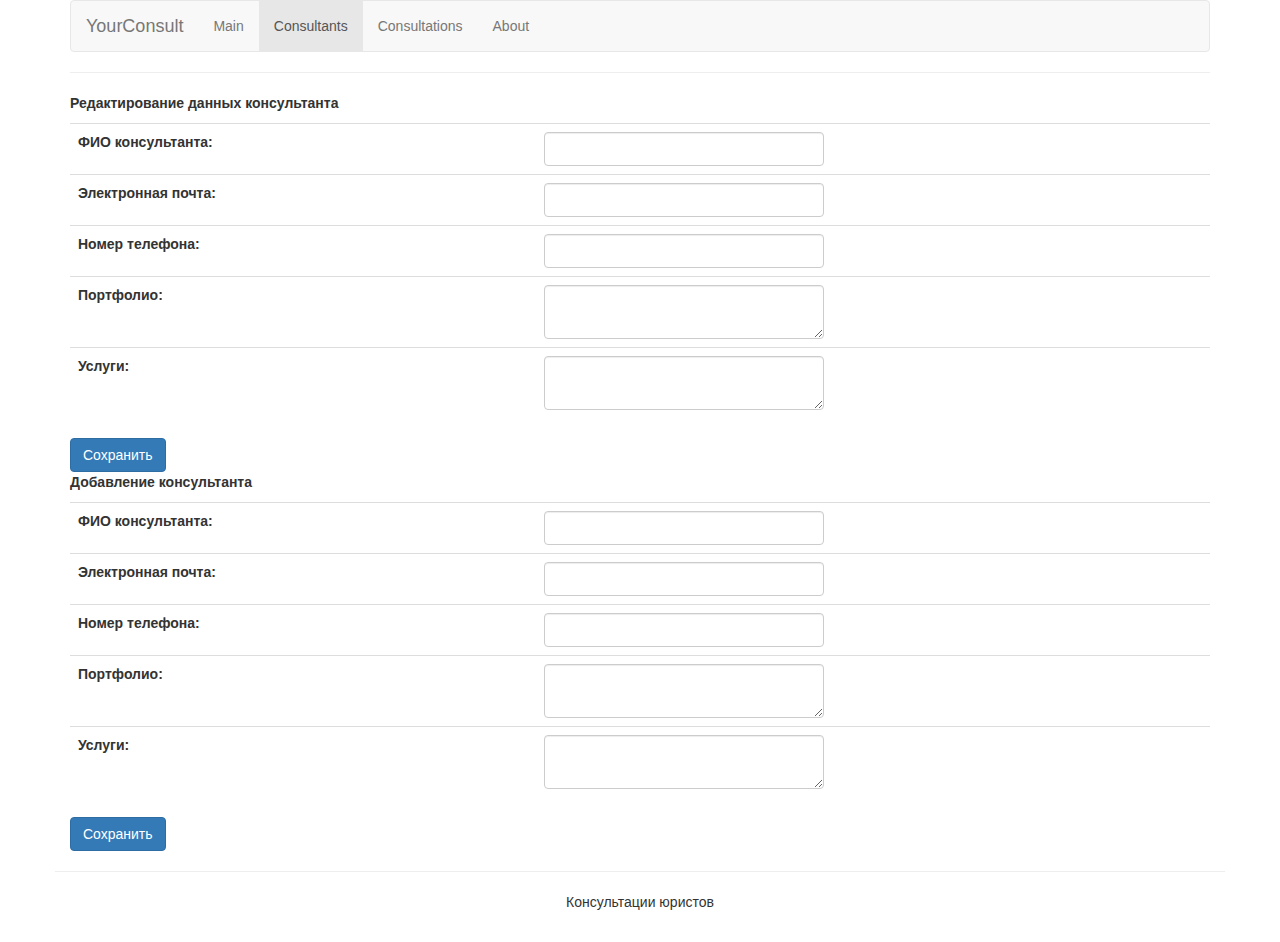
==== ConsultantService/consultants.html @ b1fc2f5f "set consultant page" ====
﻿<!DOCTYPE html>
<html>
<head>
    <meta charset="utf-8" />
    <title>Список консультантов</title>
    <link href="Content/Site.css" rel="stylesheet" />
    <link href="Content/bootstrap.min.css" rel="stylesheet" />
</head>
<body class="container">
    <nav class="navbar navbar-default">
        <div class="container-fluid">
            <div class="navbar-header">
                <a class="navbar-brand" href="#">YourConsult</a>
            </div>
            <ul class="nav navbar-nav">
                <li><a href="/">Main</a></li>
                <li class="active"><a href="consultants.html">Consultants</a></li>
                <li ><a href="#">Consultations</a></li>
                <li><a href="#">About</a></li>

            </ul>
        </div>
    </nav>
    <div id="tableBlock"></div>
    <hr />
    <div id="editBlock">
        <p><b>Редактирование данных консультанта</b></p>
        <table class="table table-hover">
            <input type="hidden" id="editId" />
            <tr><td><label>ФИО консультанта: </label></td><td><input class="form-control" type="text" id="editName" /></td></tr>
            <tr><td><label>Электронная почта: </label></td><td><input class="form-control" type="text" id="editEmail" /></td></tr>
            <tr><td><label>Номер телефона: </label></td><td><input class="form-control" type="number" id="editPhone" /></td></tr>
            <tr><td><label>Портфолио: </label></td><td><textarea class="form-control" type="number" id="editPortfolio"></textarea></td></tr>
            <tr><td><label>Услуги: </label></td><td><textarea class="form-control" type="number" id="editServices"></textarea></td></tr>
        </table>
        <button id="editConsultant" class="btn btn-primary">Сохранить</button>
    </div>
    <div id="createBlock">
        <p><b>Добавление консультанта</b></p>
        <table class="table table-hover">
            <tr><td><label>ФИО консультанта: </label></td><td><input class="form-control" type="text" id="addName" /></td></tr>
            <tr><td><label>Электронная почта: </label></td><td><input class="form-control" type="text" id="addEmail" /></td></tr>
            <tr><td><label>Номер телефона: </label></td><td><input class="form-control col-lg-12" type="number" id="addPhone" /></td></tr>
            <tr><td><label>Портфолио: </label></td><td><textarea class="form-control" type="number" id="addPortfolio"></textarea></td></tr>
            <tr><td><label>Услуги: </label></td><td><textarea class="form-control col-md-12" type="number" id="addServices"></textarea></td></tr>
        </table>
        <button id="addConsultant" class="btn btn-primary">Сохранить</button>
    </div>
    <div class="row">
        <footer>
            <hr />
            <p>
                Консультации юристов
            </p>
        </footer>
    </div>

</body>
</html>
<script src="https://ajax.aspnetcdn.com/ajax/jQuery/jquery-2.0.3.min.js"></script>
<script type="text/javascript">
    $(document).ready(function () {

        GetAllConsultations();

        $("#editConsultation").click(function (event) {
            event.preventDefault();
            EditConsultation();
        });

        $("#addConsultation").click(function (event) {
            event.preventDefault();
            AddConsultation();
        });

    });
    // Получение всех консультантов по ajax-запросу
    function GetAllConsultations() {

        $("#createBlock").css('display', 'block');
        $("#editBlock").css('display', 'none');
        $.ajax({
            url: '/api/consultants',
            type: 'GET',
            dataType: 'json',
            success: function (data) {
                WriteResponse(data);
            },
            error: function (x, y, z) {
                alert(x + '\n' + y + '\n' + z);
            }
        });
    }
    // Добавление новой записи
    function AddConsultation() {
        // получаем значения для добавляемой записи
        var consultation = {
            Name: $('#addName').val(),
            Author: $('#addAuthor').val(),
            Year: $('#addYear').val()
        };

        $.ajax({
            url: '/api/ConsultationsWeb/',
            type: 'POST',
            data: JSON.stringify(consultation),
            contentType: "application/json;charset=utf-8",
            success: function (data) {
                GetAllConsultations();
            },
            error: function (x, y, z) {
                alert(x + '\n' + y + '\n' + z);
            }
        });
    }
    // Удаление консультации
    function DeleteConsultation(id) {

        $.ajax({
            url: '/api/ConsultationsWeb/' + id,
            type: 'DELETE',
            contentType: "application/json;charset=utf-8",
            success: function (data) {
                GetAllConsultations();
            },
            error: function (x, y, z) {
                alert(x + '\n' + y + '\n' + z);
            }
        });
    }
    // редактирование консультации
    function EditConsultation() {
        var id = $('#editId').val()
        // получаем новые значения для редактируемой консультации
        var consultation = {
            Id: $('#editId').val(),
            Name: $('#editName').val(),
            Email: $('#editEmail').val(),
            Phone: $('#editPhone').val()
        };
        $.ajax({
            url: '/api/ConsultationsWeb/' + id,
            type: 'PUT',
            data: JSON.stringify(consultation),
            contentType: "application/json;charset=utf-8",
            success: function (data) {
                GetAllConsultations();
            },
            error: function (x, y, z) {
                alert(x + '\n' + y + '\n' + z);
            }
        });
    }
    // вывод полученных данных на экран
    function WriteResponse(consultations) {
        var strResult = "<table class='table table-hover'><th>ID</th><th>Название</th><th>Автор</th><th>Год издания</th><th></th><th></th>";
        $.each(consultations, function (index, consultation) {
            strResult += "<tr><td>" + consultation.Id + "</td><td> " + consultation.Name + "</td><td>" +
                consultation.Email + "</td><td>" + consultation.Phone +
                "</td><td><a id='editItem' data-item='" + consultation.Id + "' onclick='EditItem(this);' >Редактировать</a></td>" +
                "<td><a id='delItem' data-item='" + consultation.Id + "' onclick='DeleteItem(this);' >Удалить</a></td></tr>";
        });
        strResult += "</table>";
        $("#tableBlock").html(strResult);

    }
    // обработчик удаления
    function DeleteItem(el) {
        // получаем id удаляемого объекта
        var id = $(el).attr('data-item');
        DeleteConsultation(id);
    }
    // обработчик редактирования
    function EditItem(el) {
        // получаем id редактируемого объекта
        var id = $(el).attr('data-item');
        GetConsultation(id);
    }
    // вывод данных редактируемой книги в поля для редактирования
    function ShowConsultation(consultation) {
        if (consultation != null) {
            $("#createBlock").css('display', 'none');
            $("#editBlock").css('display', 'block');
            $("#editId").val(consultation.Id);
            $("#editName").val(consultation.Name);
            $("#editPhone").val(consultation.Phone);
            $("#editEmail").val(consultation.Email);
        }
        else {
            alert("Такая книга не существует");
        }
    }
    // запрос книги на редактирование
    function GetConsultation(id) {
        $.ajax({
            url: '/api/ConsultationsWeb/' + id,
            type: 'GET',
            dataType: 'json',
            success: function (data) {
                ShowConsultation(data);
            },
            error: function (x, y, z) {
                alert(x + '\n' + y + '\n' + z);
            }
        });
    }
</script>
---- ConsultantService/Content/Site.css ----
﻿body {
    padding-bottom: 20px;

}

/* Set padding to keep content from hitting the edges */
.body-content {
    padding-left: 15px;
    padding-right: 15px;
}

/* Set width on the form input elements since they're 100% wide by default */
input,
select,
textarea {
    max-width: 280px;
}

footer {
    text-align: center;
}
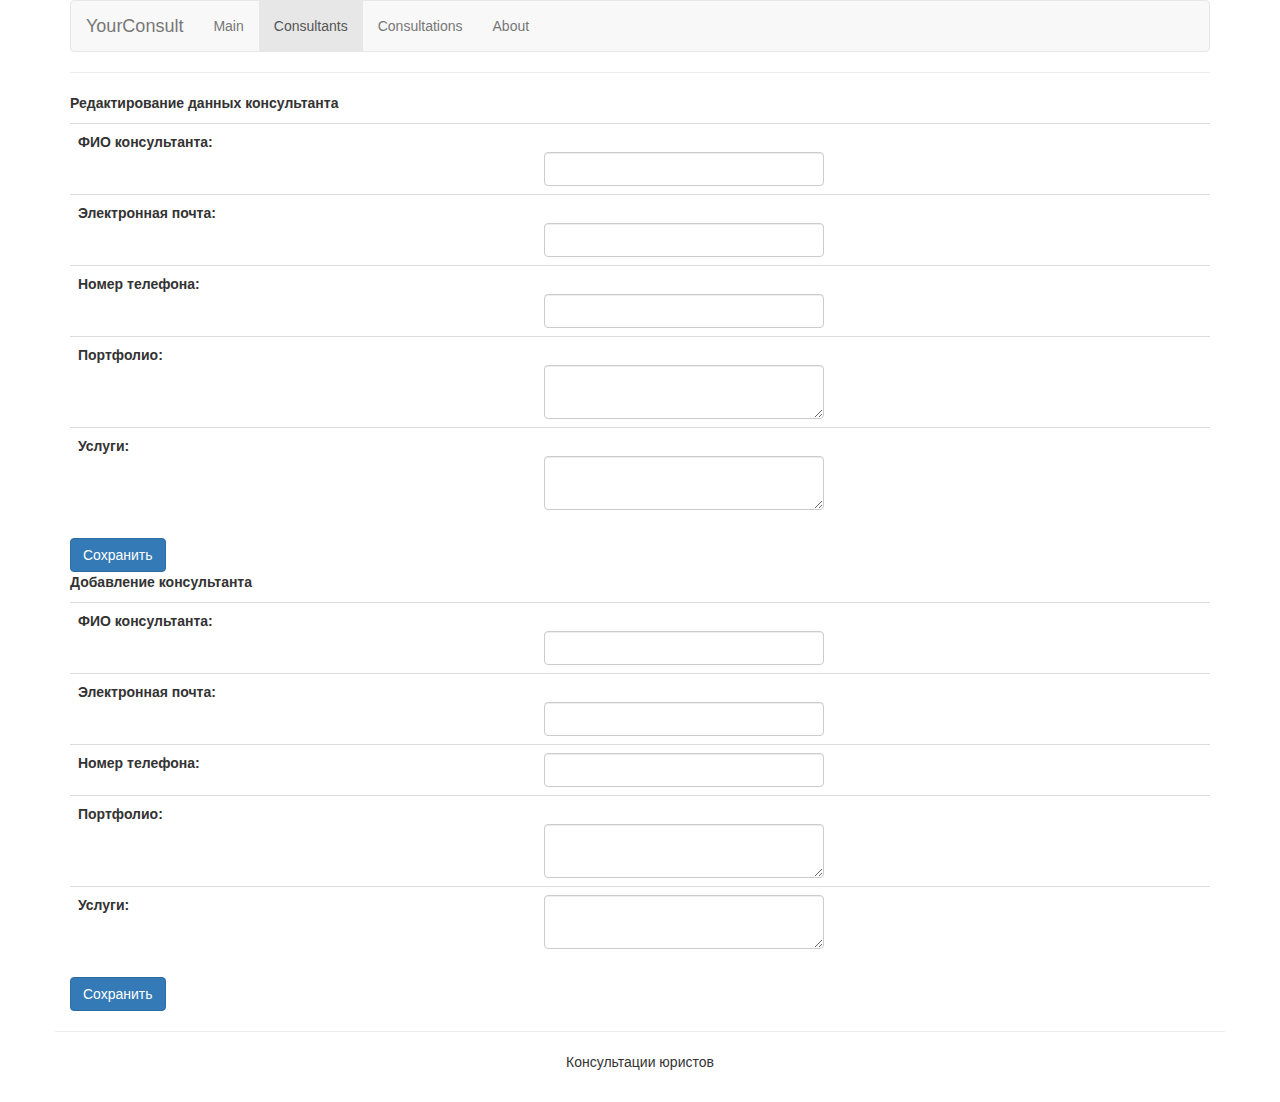
==== commit 74e3e788: "add question in model Consultation" ====
--- a/ConsultantService/consultants.html
+++ b/ConsultantService/consultants.html
@@ -1,5 +1,5 @@
 ﻿<!DOCTYPE html>
-<html>
+<html lang="RU-ru">
 <head>
     <meta charset="utf-8" />
     <title>Список консультантов</title>
@@ -15,7 +15,7 @@
             <ul class="nav navbar-nav">
                 <li><a href="/">Main</a></li>
                 <li class="active"><a href="consultants.html">Consultants</a></li>
-                <li ><a href="#">Consultations</a></li>
+                <li ><a href="/">Consultations</a></li>
                 <li><a href="#">About</a></li>
 
             </ul>
@@ -25,24 +25,56 @@
     <hr />
     <div id="editBlock">
         <p><b>Редактирование данных консультанта</b></p>
+        <input type="hidden" id="editId" />
         <table class="table table-hover">
-            <input type="hidden" id="editId" />
-            <tr><td><label>ФИО консультанта: </label></td><td><input class="form-control" type="text" id="editName" /></td></tr>
-            <tr><td><label>Электронная почта: </label></td><td><input class="form-control" type="text" id="editEmail" /></td></tr>
-            <tr><td><label>Номер телефона: </label></td><td><input class="form-control" type="number" id="editPhone" /></td></tr>
-            <tr><td><label>Портфолио: </label></td><td><textarea class="form-control" type="number" id="editPortfolio"></textarea></td></tr>
-            <tr><td><label>Услуги: </label></td><td><textarea class="form-control" type="number" id="editServices"></textarea></td></tr>
+            <tr>
+                <td><label>ФИО консультанта: </label></td>
+                <td><label for="editName"></label><input class="form-control" type="text" id="editName" /></td>
+            </tr>
+            <tr>
+                <td><label>Электронная почта: </label></td>
+                <td><label for="editEmail"></label><input class="form-control" type="text" id="editEmail" /></td>
+            </tr>
+            <tr>
+                <td><label>Номер телефона: </label></td>
+                <td><label for="editPhone"></label><input class="form-control" type="number" id="editPhone" /></td>
+            </tr>
+            <tr>
+                <td><label>Портфолио: </label></td>
+                <td><label for="editPortfolio"></label><textarea class="form-control" id="editPortfolio"></textarea></td>
+            </tr>
+            <tr>
+                <td><label>Услуги: </label></td>
+                <td><label for="editServices"></label><textarea class="form-control" id="editServices"></textarea></td>
+            </tr>
         </table>
         <button id="editConsultant" class="btn btn-primary">Сохранить</button>
     </div>
     <div id="createBlock">
         <p><b>Добавление консультанта</b></p>
         <table class="table table-hover">
-            <tr><td><label>ФИО консультанта: </label></td><td><input class="form-control" type="text" id="addName" /></td></tr>
-            <tr><td><label>Электронная почта: </label></td><td><input class="form-control" type="text" id="addEmail" /></td></tr>
-            <tr><td><label>Номер телефона: </label></td><td><input class="form-control col-lg-12" type="number" id="addPhone" /></td></tr>
-            <tr><td><label>Портфолио: </label></td><td><textarea class="form-control" type="number" id="addPortfolio"></textarea></td></tr>
-            <tr><td><label>Услуги: </label></td><td><textarea class="form-control col-md-12" type="number" id="addServices"></textarea></td></tr>
+            <tr>
+                <td><label>ФИО консультанта: </label></td>
+                <td><label for="addName"></label><input class="form-control" type="text" id="addName" /></td>
+            </tr>
+            <tr>
+                <td><label>Электронная почта: </label></td>
+                <td><label for="addEmail"></label><input class="form-control" type="text" id="addEmail" /></td>
+            </tr>
+            <tr>
+                <td><label>Номер телефона: </label></td>
+                <td><label for="addPhone"></label><input class="form-control col-lg-12" type="number" id="addPhone" /></td>
+            </tr>
+            <tr>
+                <td><label>Портфолио: </label></td>
+                <td><label for="addPortfolio"></label><textarea class="form-control" id="addPortfolio"></textarea></td>
+            </tr>
+            <tr>
+                <td><label>Услуги: </label></td>
+                <td>
+                    <label for="addServices"></label><textarea class="form-control col-md-12" id="addServices"></textarea>
+                </td>
+            </tr>
         </table>
         <button id="addConsultant" class="btn btn-primary">Сохранить</button>
     </div>
@@ -61,21 +93,22 @@
 <script type="text/javascript">
     $(document).ready(function () {
 
-        GetAllConsultations();
-
-        $("#editConsultation").click(function (event) {
+        GetAllConsultants();
+
+        $("#editConsultant").click(function (event) {
             event.preventDefault();
-            EditConsultation();
-        });
-
-        $("#addConsultation").click(function (event) {
+            EditConsultant();
+        });
+
+        $("#addConsultant").click(function (event) {
             event.preventDefault();
-            AddConsultation();
+            AddConsultant();
         });
 
     });
+
     // Получение всех консультантов по ajax-запросу
-    function GetAllConsultations() {
+    function GetAllConsultants() {
 
         $("#createBlock").css('display', 'block');
         $("#editBlock").css('display', 'none');
@@ -91,113 +124,139 @@
             }
         });
     }
+
     // Добавление новой записи
-    function AddConsultation() {
+    function AddConsultant() {
         // получаем значения для добавляемой записи
-        var consultation = {
+        let consultant = {
             Name: $('#addName').val(),
-            Author: $('#addAuthor').val(),
-            Year: $('#addYear').val()
+            Email: $('#addEmail').val(),
+            Phone: $('#addPhone').val(),
+            Portfolio: $('#addPortfolio').val(),
+            Services: $('#addServices').val()
         };
 
         $.ajax({
-            url: '/api/ConsultationsWeb/',
+            url: '/api/consultants/',
             type: 'POST',
-            data: JSON.stringify(consultation),
+            data: JSON.stringify(consultant),
             contentType: "application/json;charset=utf-8",
             success: function (data) {
-                GetAllConsultations();
-            },
-            error: function (x, y, z) {
-                alert(x + '\n' + y + '\n' + z);
-            }
-        });
-    }
+                GetAllConsultants();
+            },
+            error: function (x, y, z) {
+                alert(x + '\n' + y + '\n' + z);
+            }
+        });
+    }
+
     // Удаление консультации
-    function DeleteConsultation(id) {
-
-        $.ajax({
-            url: '/api/ConsultationsWeb/' + id,
+    function DeleteConsultant(id) {
+
+        $.ajax({
+            url: '/api/consultants/' + id,
             type: 'DELETE',
             contentType: "application/json;charset=utf-8",
             success: function (data) {
-                GetAllConsultations();
-            },
-            error: function (x, y, z) {
-                alert(x + '\n' + y + '\n' + z);
-            }
-        });
-    }
-    // редактирование консультации
-    function EditConsultation() {
+                GetAllConsultants();
+            },
+            error: function (x, y, z) {
+                alert(x + '\n' + y + '\n' + z);
+            }
+        });
+    }
+
+    // редактирование консультанта
+    function EditConsultant() {
         var id = $('#editId').val()
-        // получаем новые значения для редактируемой консультации
-        var consultation = {
+        // получаем новые значения для редактируемой записи
+        var consultant = {
             Id: $('#editId').val(),
             Name: $('#editName').val(),
             Email: $('#editEmail').val(),
-            Phone: $('#editPhone').val()
+            Phone: $('#editPhone').val(),
+            Portfolio: $('#editPortfolio').val(),
+            Services: $('#editServices').val()
         };
         $.ajax({
-            url: '/api/ConsultationsWeb/' + id,
+            url: '/api/consultants/' + id,
             type: 'PUT',
-            data: JSON.stringify(consultation),
+            data: JSON.stringify(consultant),
             contentType: "application/json;charset=utf-8",
             success: function (data) {
-                GetAllConsultations();
-            },
-            error: function (x, y, z) {
-                alert(x + '\n' + y + '\n' + z);
-            }
-        });
-    }
+                GetAllConsultants();
+            },
+            error: function (x, y, z) {
+                alert(x + '\n' + y + '\n' + z);
+            }
+        });
+    }
+
     // вывод полученных данных на экран
-    function WriteResponse(consultations) {
-        var strResult = "<table class='table table-hover'><th>ID</th><th>Название</th><th>Автор</th><th>Год издания</th><th></th><th></th>";
-        $.each(consultations, function (index, consultation) {
-            strResult += "<tr><td>" + consultation.Id + "</td><td> " + consultation.Name + "</td><td>" +
-                consultation.Email + "</td><td>" + consultation.Phone +
-                "</td><td><a id='editItem' data-item='" + consultation.Id + "' onclick='EditItem(this);' >Редактировать</a></td>" +
-                "<td><a id='delItem' data-item='" + consultation.Id + "' onclick='DeleteItem(this);' >Удалить</a></td></tr>";
+    function WriteResponse(consultants) {
+        var strResult = "<table class='table table-hover'>" +
+            "<th>ID</th>" +
+            "<th>Консультант</th>" +
+            "<th>Электронная почта</th>" +
+            "<th>Номер телефона</th>" +
+            "<th>Портфолио</th>" +
+            "<th>Услуги</th>" +
+            "<th></th>" +
+            "<th></th>";
+        $.each(consultants, function (index, consultant) {
+            strResult += "<tr>" +
+                "<td>" + consultant.Id + "</td>" +
+                "<td>" + consultant.Name + "</td>" +
+                "<td>" + consultant.Email + "</td>" +
+                "<td>" + consultant.Phone + "</td>" +
+                "<td class='col-md-3'>" + consultant.Portfolio + "</td>" +
+                "<td>" + consultant.Services + "</td>" +
+                "<td><a id='editItem' data-item='" + consultant.Id + "' onclick='EditItem(this);' >Редактировать</a></td>" +
+                "<td><a id='delItem' data-item='" + consultant.Id + "' onclick='DeleteItem(this);' >Удалить</a></td></tr>";
         });
         strResult += "</table>";
         $("#tableBlock").html(strResult);
 
     }
+
     // обработчик удаления
     function DeleteItem(el) {
         // получаем id удаляемого объекта
         var id = $(el).attr('data-item');
-        DeleteConsultation(id);
-    }
+        DeleteConsultant(id);
+    }
+
     // обработчик редактирования
     function EditItem(el) {
         // получаем id редактируемого объекта
         var id = $(el).attr('data-item');
-        GetConsultation(id);
-    }
-    // вывод данных редактируемой книги в поля для редактирования
-    function ShowConsultation(consultation) {
-        if (consultation != null) {
+        GetConsultant(id);
+    }
+
+    // вывод данных редактируемой записи в поля для редактирования
+    function ShowConsultant(consultant) {
+        if (consultant != null) {
             $("#createBlock").css('display', 'none');
             $("#editBlock").css('display', 'block');
-            $("#editId").val(consultation.Id);
-            $("#editName").val(consultation.Name);
-            $("#editPhone").val(consultation.Phone);
-            $("#editEmail").val(consultation.Email);
+            $("#editId").val(consultant.Id);
+            $("#editName").val(consultant.Name);
+            $("#editPhone").val(consultant.Phone);
+            $("#editEmail").val(consultant.Email);
+            $("#editPortfolio").val(consultant.Portfolio);
+            $("#editServices").val(consultant.Services);
+        } else {
+            alert("Такая запись не существует");
         }
-        else {
-            alert("Такая книга не существует");
-        }
-    }
-    // запрос книги на редактирование
-    function GetConsultation(id) {
-        $.ajax({
-            url: '/api/ConsultationsWeb/' + id,
+    }
+
+    // запрос записи на редактирование
+    function GetConsultant(id) {
+        $.ajax({
+            url: '/api/consultants/' + id,
             type: 'GET',
             dataType: 'json',
             success: function (data) {
-                ShowConsultation(data);
+                ShowConsultant(data);
             },
             error: function (x, y, z) {
                 alert(x + '\n' + y + '\n' + z);
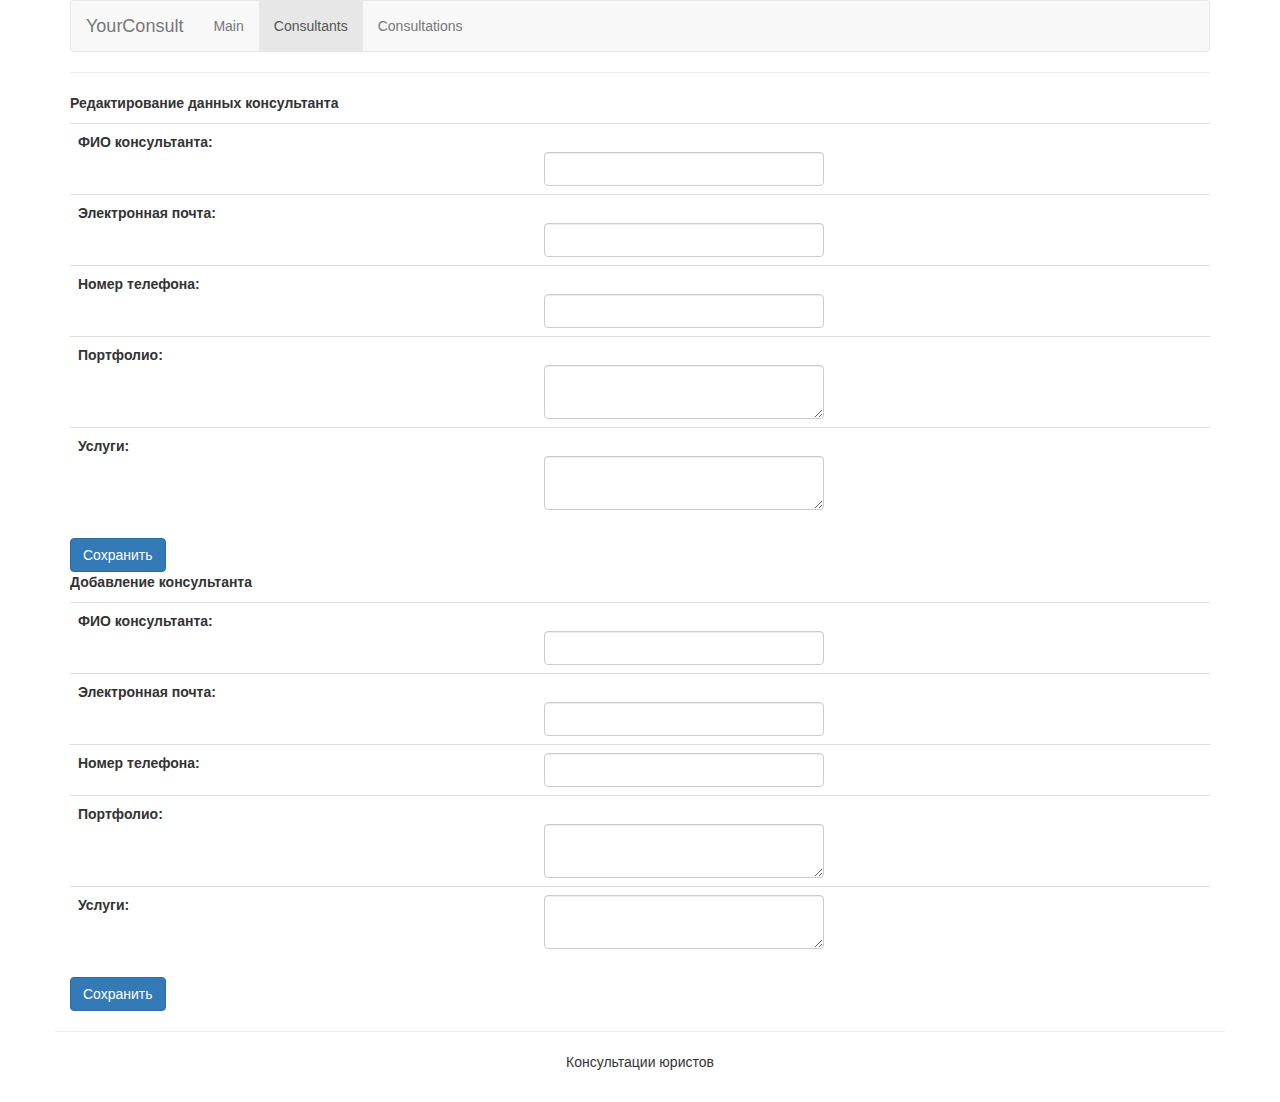
==== commit 53d89b4b: "set consultation add consultant" ====
--- a/ConsultantService/consultants.html
+++ b/ConsultantService/consultants.html
@@ -16,7 +16,7 @@
                 <li><a href="/">Main</a></li>
                 <li class="active"><a href="consultants.html">Consultants</a></li>
                 <li ><a href="/">Consultations</a></li>
-                <li><a href="#">About</a></li>
+                <!--<li><a href="#">About</a></li>-->
 
             </ul>
         </div>
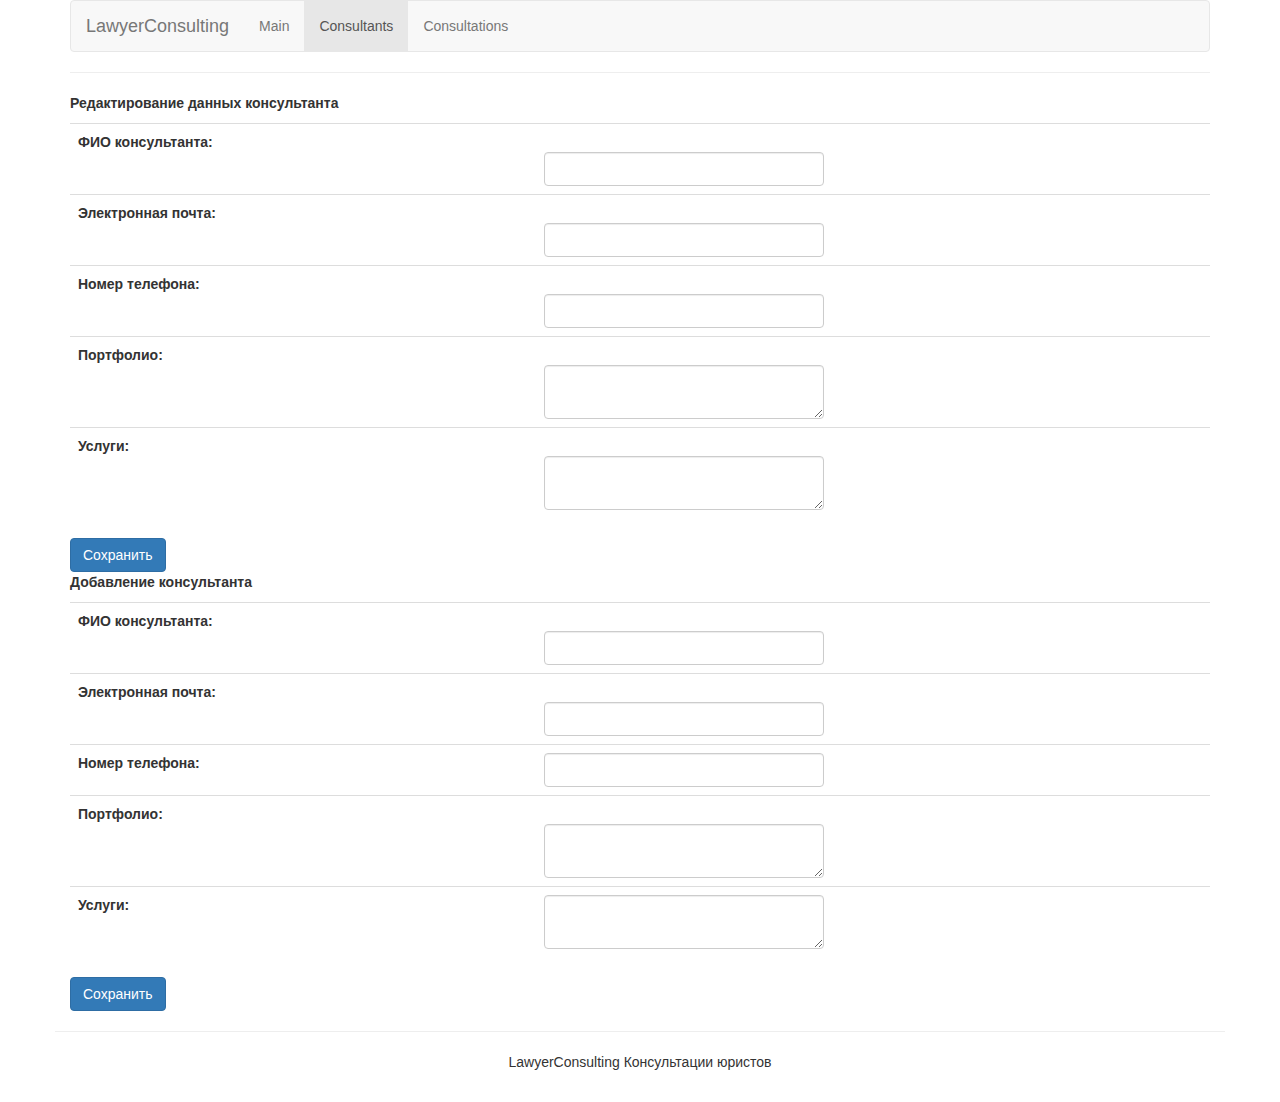
==== commit 321dfb93: "set consultant and index pages" ====
--- a/ConsultantService/consultants.html
+++ b/ConsultantService/consultants.html
@@ -10,7 +10,7 @@
     <nav class="navbar navbar-default">
         <div class="container-fluid">
             <div class="navbar-header">
-                <a class="navbar-brand" href="#">YourConsult</a>
+                <a class="navbar-brand" href="#">LawyerConsulting</a>
             </div>
             <ul class="nav navbar-nav">
                 <li><a href="/">Main</a></li>
@@ -82,7 +82,7 @@
         <footer>
             <hr />
             <p>
-                Консультации юристов
+                LawyerConsulting Консультации юристов
             </p>
         </footer>
     </div>
